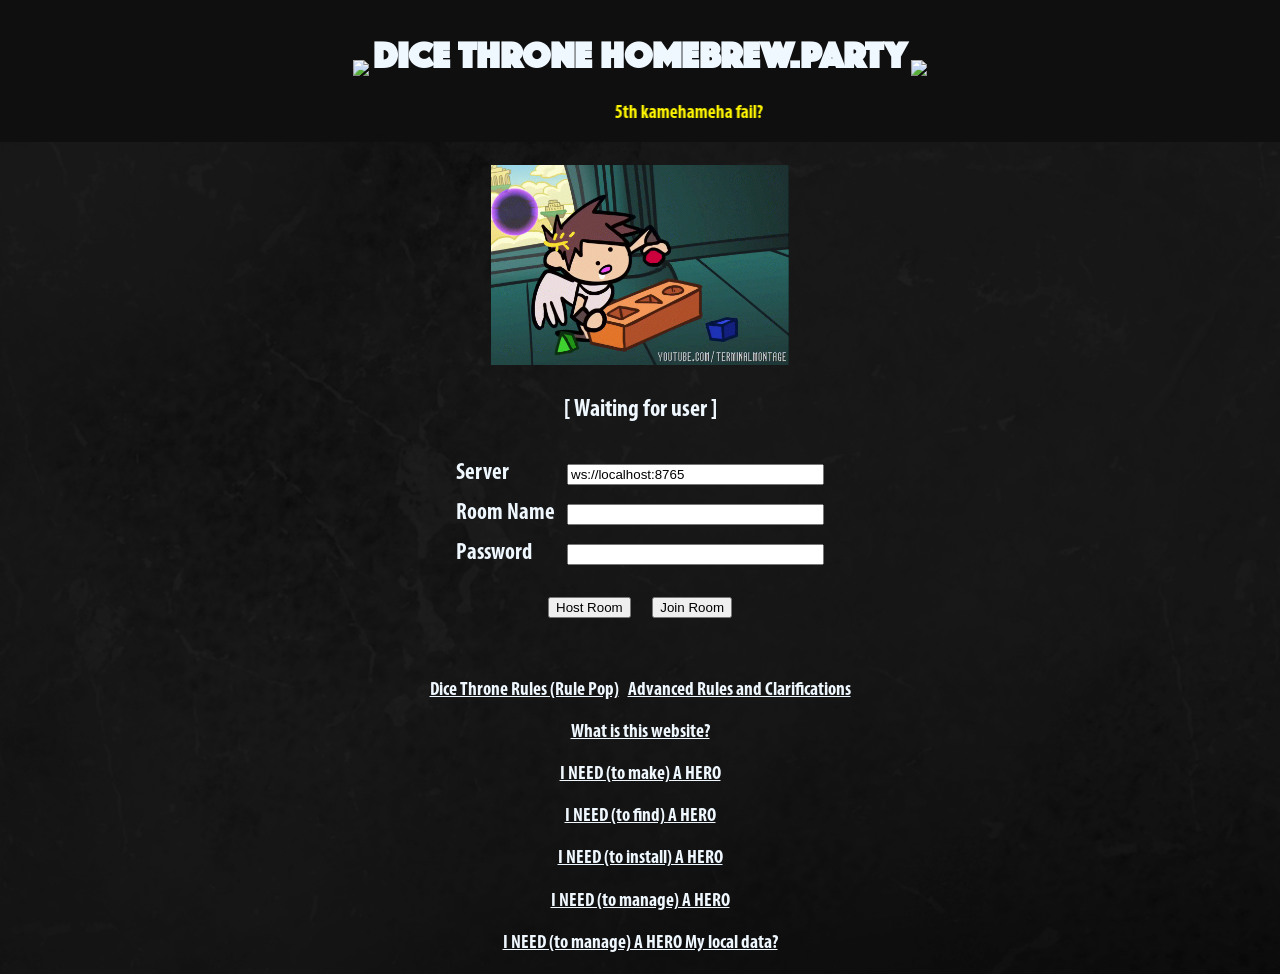
==== index.html @ 4af2d494 "added previous files" ====
<!DOCTYPE html>
<html lang="en">
  <head>
    <meta charset="utf-8">
    <link rel="stylesheet" type="text/css" href="style.css">
    <title>DT Tabletop</title>
    <meta name="viewport" content="width=device-width, initial-scale=1.0">   
  </head>
  <body>
    <header>
      <table style="margin-inline: auto;">
        <tr>
          <td>
            <img height="130" src="./assets/ganon.apng">
          </td>
          <td>
            <div style="width: fit-content; margin-inline: auto;">
              <br>
              <h1>DICE THRONE HOMEBREW.PARTY</h1>
              <marquee scrollamount=15 behavior=alternate><a id="motd-link" style="text-decoration: none;" href="" target="_blank"><span id="motd-text"></span></a></marquee>
              <p style="font-size: 2px; color: rgb(15, 15, 15);">Nothing to see...</p>
            </div>
          </td>
          <td>
            <img height="130" src="./assets/ganon.apng">
          </td>
        </tr>
      </table>

    </header>
    <main>
      <br>
      <div id="entergameview">
        <div id="pit-big-gif"><a href="https://www.youtube.com/watch?v=5juBmmXoW7I&t=355s"><img height="200" src="./assets/pit-big.gif" alt="Server working" style="display: inline-block;"></a></div>
        <p style="font-size: x-large;">[ Waiting for user ]</p>
        <table id="creategametable">
          <tbody>
            <tr>
              <td class="labeltext">Server</td>
              <td>
                <datalist id="someServerAddresses">
                  <option value="wss://tabletop.serverbytes.stream"></option>
                  <option value="ws://localhost:8765"></option>
                </datalist>
                <input id="url-input" type="url" size="30" placeholder="ws://" list="someServerAddresses" value="ws://localhost:8765" required />
              </td>
            </tr>
            <tr>
              <td class="labeltext">Room Name</td>
              <td><input id="room-name-input" type="text" size="30" required /></td>
            </tr>
            <tr>
              <td class="labeltext">Password</td>
              <td><input id="room-password-input" type="text" size="30" required /></td>
            </tr>
          </tbody>
        </table>
        <pre><input type="button" id="host-room-button" value="Host Room" size="40" />  <input type="button" id="join-room-button" value="Join Room" size="40" /></pre>
        <br>
        <p>
          <a href="https://dice-throne.rulepop.com/" target="_blank">Dice Throne Rules (Rule Pop)</a>&nbsp;&nbsp;&nbsp;<a href="https://docs.google.com/document/d/1_GJz22nkGmcEjThXgEUlb8OykrNNigs33xpSywnwTRc/edit?tab=t.0" target="_blank">Advanced Rules and Clarifications</a>
        </p>
        <p><a href="./faq#what-is-this">What is this website?</a></p>
        <p><a href="./faq#creating-heros">I NEED (to make) A HERO</a></p>
        <p><a href="./faq#creating-heros">I NEED (to find) A HERO</a></p>
        <p><a href="./faq#installing-heros">I NEED (to install) A HERO</a></p>
        <p><a href="./faq#managing-heros">I NEED (to manage) A HERO</a></p>
        <p><a href="./installed-data">I NEED (to manage) A HERO My local data?</a></p>
      </div>

      <div id="gameview" hidden>
        <canvas id="tabletop" width="1280" height="800">
          <img src="./assets/pit-big.gif" alt="The tabletop failed to load :(">
        </canvas>
        <div id="input-container">
          <input type="button"/>
        </div>
      </div>

    </main>
    <footer></footer>
    <script src="motd.js"></script>
    <script src="index.js"></script>
  </body>
</html>
---- style.css ----
@font-face {
    font-family: "Myriad Pro Bold Condensed";
    src: url("./assets/Myriad Pro Bold Condensed.ttf");
}

@font-face {
    /* Only has capital letters for some reason */
    font-family: PhosphateSolid;
    src: url("./assets/PhosphateSolid.woff2");
}

html {
    font-size: larger;
    background-image: url("./assets/bg.png");
    font-family: "Myriad Pro Bold Condensed";
}

header {
    background-color: rgb(15, 15, 15);
}

body {
    margin-top: 0px;
    margin-left: 0px;
    margin-right: 0px;
}

h1 {
    text-align: center;
    color: aliceblue;
    font-family: PhosphateSolid;
}

p {
    color: aliceblue;
}

a:link {
    color: aliceblue;
    background-color: transparent;
}

a:visited {
    color: aliceblue;
    background-color: transparent;
}

span {
    color: aliceblue;
}

pre {
    font-size: 18px;
}

tr {
    margin-top: 0px;
    margin-bottom: 0px;
}

marquee p {
    font-size: medium;
    margin-top: 0px;
    margin-bottom: 0px;
}

hr {
    color: aliceblue;
}

canvas {
    border: 4px;
    border-color: black;
    border-style: groove;
    display: block;
    margin-inline: auto;
    max-width: 100%;
}

#motd-text {
    color: rgb(255,246,0);
}

#input-container {
    margin-inline: auto;
    display: flex;
    justify-content: center;
}

#entergameview {
    width: 100%;
    text-align: center;
}

#creategametable {
    margin-left: auto;
    margin-right: auto;
    border-spacing: 10px;

}

#creategametable .labeltext {
    text-align: left;
    font-size: larger;
    color: aliceblue;
}

#gameview {
}

#pit-big-gif {
    display: block;
    margin-inline: auto;
}
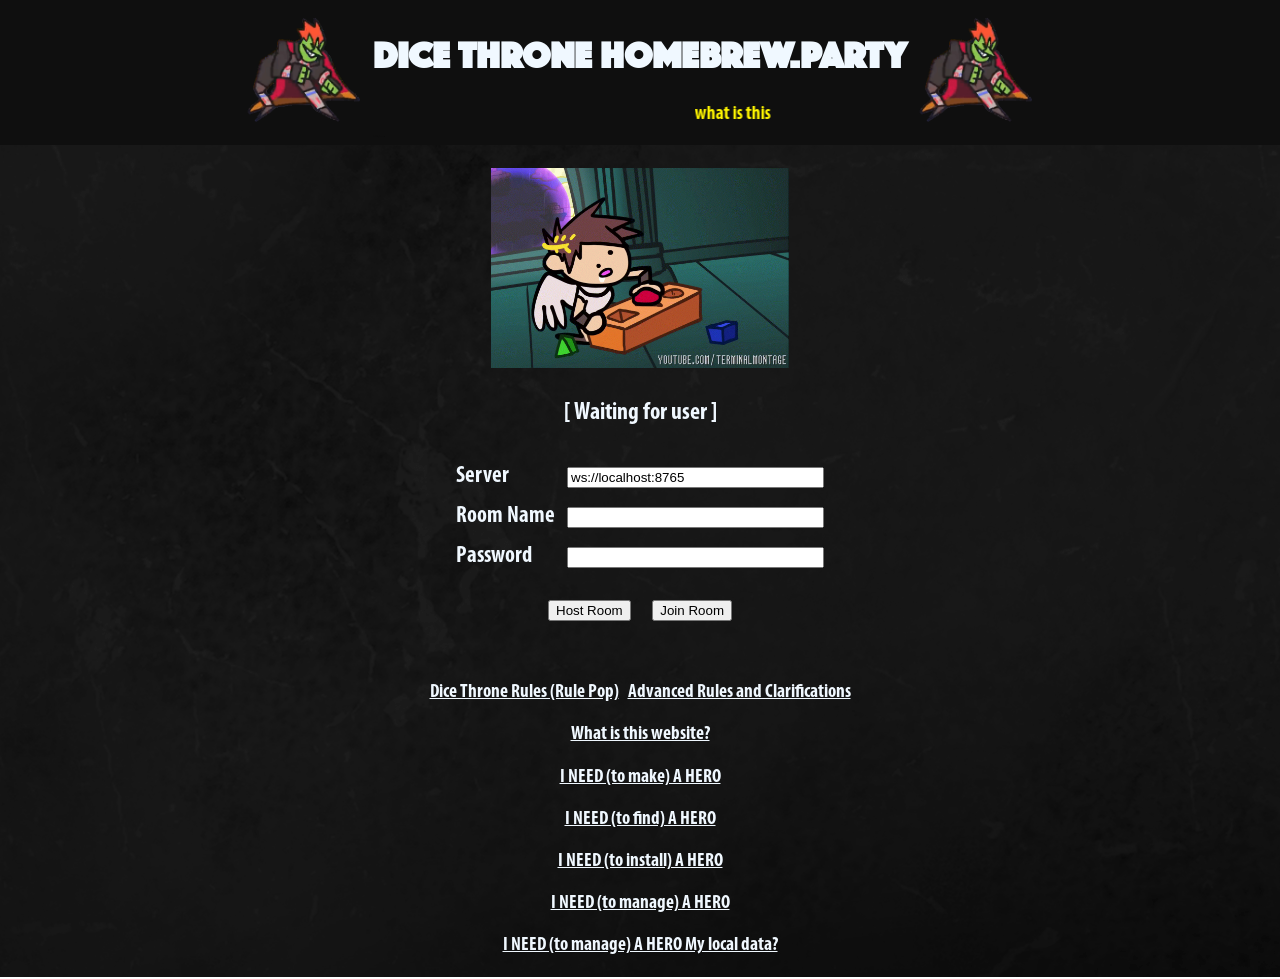
==== commit ea86798b: "empty installed-data page added" ====
--- a/index.html
+++ b/index.html
@@ -2,7 +2,7 @@
 <html lang="en">
   <head>
     <meta charset="utf-8">
-    <link rel="stylesheet" type="text/css" href="style.css">
+    <link rel="stylesheet" type="text/css" href="/style.css">
     <title>DT Tabletop</title>
     <meta name="viewport" content="width=device-width, initial-scale=1.0">   
   </head>
@@ -11,7 +11,7 @@
       <table style="margin-inline: auto;">
         <tr>
           <td>
-            <img height="130" src="./assets/ganon.apng">
+            <img height="130" src="./assets/header/ganon.apng">
           </td>
           <td>
             <div style="width: fit-content; margin-inline: auto;">
@@ -22,7 +22,7 @@
             </div>
           </td>
           <td>
-            <img height="130" src="./assets/ganon.apng">
+            <img height="130" src="./assets/header/ganon.apng">
           </td>
         </tr>
       </table>
@@ -38,10 +38,12 @@
             <tr>
               <td class="labeltext">Server</td>
               <td>
+                <!--
                 <datalist id="someServerAddresses">
                   <option value="wss://tabletop.serverbytes.stream"></option>
                   <option value="ws://localhost:8765"></option>
                 </datalist>
+                -->
                 <input id="url-input" type="url" size="30" placeholder="ws://" list="someServerAddresses" value="ws://localhost:8765" required />
               </td>
             </tr>
--- a/style.css
+++ b/style.css
@@ -17,6 +17,7 @@
 
 header {
     background-color: rgb(15, 15, 15);
+    padding-bottom: 2px;
 }
 
 body {
